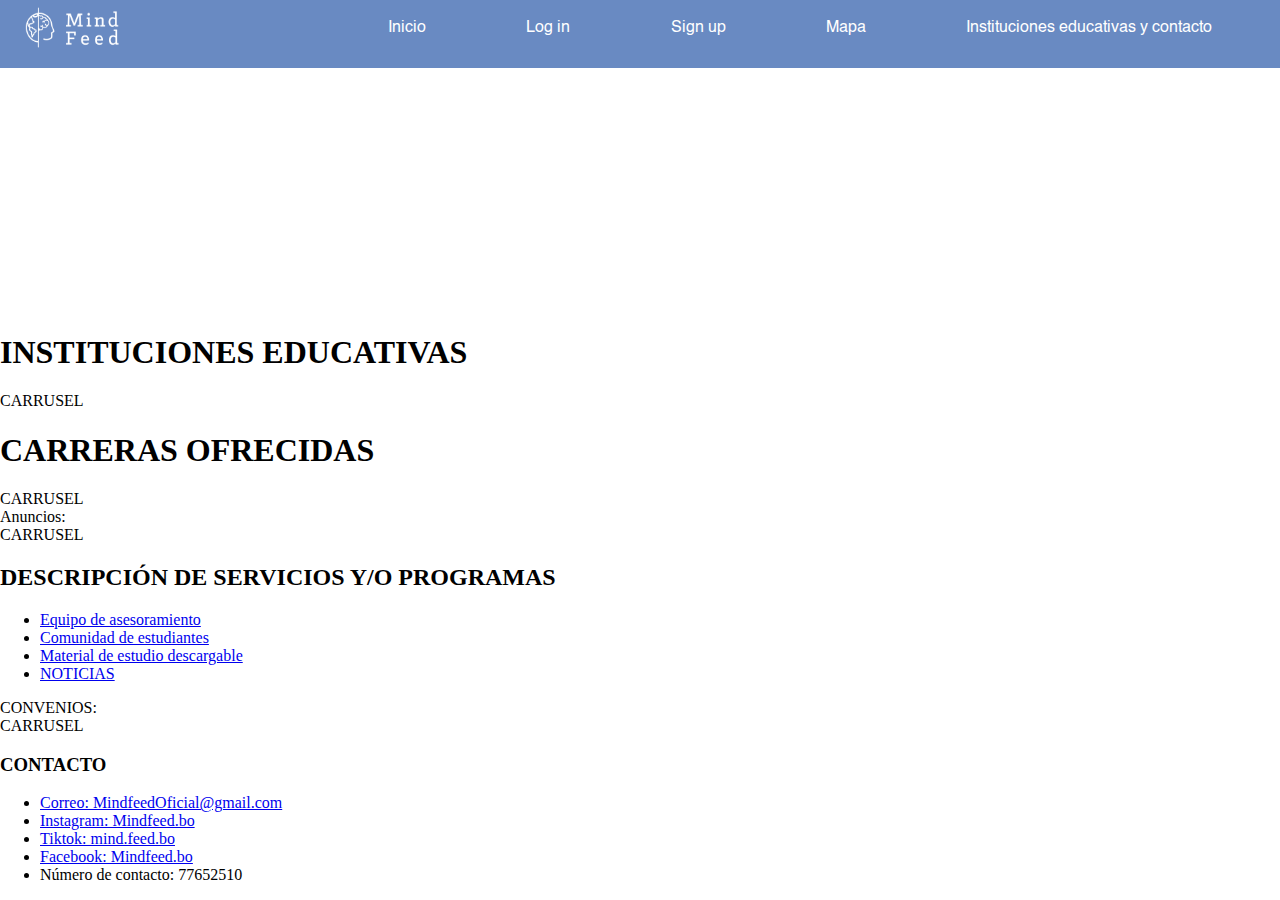
==== html/instituciones.html @ 21a2c239 "Primer Commit" ====
<!DOCTYPE html>
<html lang="en">
  <head>
    <meta charset="UTF-8" />
    <meta name="viewport" content="width=device-width, initial-scale=1.0" />
    <title>Mind Feed - Instituciones</title>

    <link rel="stylesheet" href="../css/inicio.css" />
    <link rel="stylesheet" href="../css/instituciones.css" />
    <link rel="icon" href="../img/mobile/iconos_cel-06.png" type="image/png" />
  </head>
  <body>
    <script>
      function setupMenu() {
        const openMenu = document.getElementById("openMenu");
        const closeMenu = document.getElementById("closeMenu");
        const navLinks = document.querySelector(".desplegar");

        openMenu.addEventListener("click", function () {
          navLinks.classList.toggle("show");
          openMenu.style.display = "none";
          closeMenu.style.display = "block";
        });

        closeMenu.addEventListener("click", function () {
          navLinks.classList.remove("show");
          openMenu.style.display = "block";
          closeMenu.style.display = "none";
        });
      }

      document.addEventListener("DOMContentLoaded", setupMenu);
    </script>

    <div class="mobile-menu">
      <div>
        <div class="menu-icon">
          <div class="menu-desplegar-icon">
            <img src="../img/mobile/iconos_cel-02.png" alt="" id="openMenu" />
            <img src="../img/mobile/iconos_cel-03.png" alt="" id="closeMenu" />
          </div>
          <div class="img-logo-mobile">
            <img
              src="../img/mobile/iconos_cel-06.png"
              alt=""
              class="logo-mobile"
            />
          </div>
          <div class="login-button-mobile">
            <button id="login-other-color">Log in</button>
          </div>
        </div>
        <div class="desplegar">
          <ul id="menu-list">
            <li><a href="index.html">Inicio</a></li>
            <div class="line-link"></div>
            <li><a href="login.html">Log in</a></li>
            <div class="line-link"></div>
            <li><a href="signup.html">Sign up</a></li>
            <div class="line-link"></div>
            <li><a href="mapa.html">Mapa</a></li>
            <div class="line-link"></div>
            <li>
              <a href="instituciones.html"
                >Instituciones educativas y contacto</a
              >
            </li>
            <div class="line-link"></div>
          </ul>
        </div>
      </div>
    </div>

    <div class="header-bar-container">
        <div class="image-container">
          <img
            src="../img/logo_mindfeed-01.png"
            alt="Logo MindFeed"
            class="image-logo"
          />
        </div>
        <div class="buttons-pages-container">
          <ul class="list-buttons-pages">
            <li class="list-item" id="inicio">
              <a href="index.html">Inicio</a>
            </li>
            <li class="list-item" id="login">
              <a href="login.html">Log in</a>
            </li>
            <li class="list-item" id="signup">
              <a href="signup.html">Sign up</a>
            </li>
            <li class="list-item" id="mapa">
              <a href="mapa.html">Mapa</a>
            </li>
            <li class="list-item" id="instituciones">
              <a href="instituciones.html">Instituciones educativas y contacto</a>
            </li>
          </ul>
        </div>
      </div>

      <div class="mobile-container">
        <div class="img-institutions-mobile">
            <img src="../img/mobile/iconos_cel-24.png" alt="">
        </div>
        <div class="title-institutions-container-mobile">
            <h1>INSTITUCIONES EDUCATIVAS</h1>
        </div>
        <div>
            CARRUSEL
        </div>
        <div>
            <h1>CARRERAS OFRECIDAS</h1>
        </div>
        <div>
            CARRUSEL
        </div>
        <div>
            Anuncios:
        </div>
        <div>
            CARRUSEL
        </div>
        <div>
            <h2>DESCRIPCIÓN DE SERVICIOS Y/O PROGRAMAS</h2>
            <div>
                <ul>
                    <li>
                        <a href="#">Equipo de asesoramiento</a>
                    </li>
                    <li>
                        <a href="#">Comunidad de estudiantes</a>
                    </li>
                    <li>
                        <a href="#">Material de estudio descargable</a>
                    </li>
                    <li>
                        <a href="#">NOTICIAS</a>
                    </li>
                </ul>
            </div>
        </div>
        <div>
            CONVENIOS:
        </div>
        <div>
            CARRUSEL
        </div>
      </div>
      <footer>
        <div>
            <h3>CONTACTO</h3>
        </div>
        <div class="dots-mobile-contacts">
        </div>
        <div class="social-networks-list-container">
            <ul class="social-networks-list">
                <li>
                    <a href="#">Correo: MindfeedOficial@gmail.com</a>
                </li>
                <li>
                    <a href="#">Instagram: Mindfeed.bo</a>
                </li>
                <li>
                    <a href="#">Tiktok: mind.feed.bo</a>
                </li>
                <li>
                    <a href="#">Facebook: Mindfeed.bo</a>
                </li>
                <li>
                    Número de contacto: 77652510
                </li>
            </ul>
        </div>
      </footer>
  </body>
</html>
---- css/inicio.css ----
@font-face{
    font-family: "Verdana";
    src: url('../fonts/VERDANA.TTF') format('truetype');
}

@font-face{
    font-family: "Helvetica";
    src: url('../fonts/Helvetica.ttf') format('truetype');
}

@font-face{
    font-family: "Helvetica Bold";
    src: url('../fonts/Helvetica-Bold.ttf') format('truetype');
}

body {
    margin: 0;
    padding: 0;
}

.desplegar{
    background-color: #FFFFFF;
}

.header-bar-container{
    display: none;
}

#openMenu{
    display: block;
}

#closeMenu{
    display: none;
}

.desplegar{
    display: none;
    flex-direction: column;
}

.desplegar.show {
    display: flex;
}

.mobile-menu{
    position: fixed;
    top: 0;
    left: 0;
    width: 100%;
    z-index: 1000;
    background-color: #698AC2;
    width: 100%;
    vertical-align: middle;
    align-items: center;
}

.logo-mobile{
    width: 50%;
    height: 50%;
}

.menu-icon {
    padding-left: 10px;
    padding-right: 10px;
    padding-top: 10px;
    display: flex;
    flex-direction: row;
    height: 30%;
    align-items: center;
}

.menu-desplegar-icon{
    width: 25%;
    margin-left: 2%;
}

.menu-desplegar-icon img{
    width: 60%;
}

.img-logo-mobile{
    width: 48%;
}

.img-logo-mobile img{
    width: 80%;
    height: 80%;
}

.login-button-mobile{
    width: 30%;
    text-align: center;
}

.login-button-mobile button{
    border-top-left-radius: 25px;
    border-top-right-radius: 25px;
    border-bottom-left-radius: 25px;
    border-bottom-right-radius: 25px;
    border: none;
    background-color: #33548B;
    color: #FFFFFF;
    padding-left: 12%;
    padding-right: 12%;
    padding-top: 7%;
    padding-bottom: 10%;
    width: 100%;
    font-family: 'Helvetica';
    font-size: 20px;
}

.desplegar{
    height: 70%;
}

#menu-list{
    list-style: none;
    padding-bottom: 2%;
    padding-left: 2%;
    padding-right: 2%;
    margin: 0;
}

#menu-list li {
    margin-bottom: 2%;
    margin-top: 2%;
    text-align: center;
}

#menu-list a {
    text-decoration: none;
    color: #33548B;
    font-size: 19px;
    font-family: "Helvetica";
}

.line-link{
    border-bottom: 2px solid #33548B;
    width: 80%;
    margin-left: 10%;
}

@media(min-width: 992px){

    .menu-icon{
        display: none;
    }

    .menu{
        display: none;
    }

    body{
        margin: 0;
        padding: 0;
    }
    
    .header-bar-container{
        position: fixed;
        top: 0;
        left: 0;
        width: 100%;
        z-index: 1000;
        background-color: #698AC2;
        display: flex;
        flex-direction: row;
    }
    
    .image-container{
        width: 30%;
    }
    
    .image-logo{
        margin-left: 6%;
        margin-top: 1%;
        width: 100px;
        height: 50px;
    }
    
    .buttons-pages-container{
        width: 65%;
    }
    
    .list-buttons-pages{
        display: flex;
        justify-content: space-between;
        margin-top: 18px;
        margin-bottom: 10px;
        padding: 0;
    }
    
    .list-item{
        margin-left: 4px;
        margin-right: 4px;
        list-style: none;
        height: 40px;
        text-align: center;
    }
    
    .list-item a{
        text-decoration: none;
        color: #FFFFFF;
        position: relative;
        padding-bottom: 5px;
        display: inline-block;
        border-bottom: 2px solid transparent;
        font-family: 'Helvetica';
        font-size: 16px;
        transition: color 0.3s, border-bottom 0.3s;
    }
    
    .list-item a:hover, .list-item.current a{
        color: #33548B;
        border-bottom: 2px solid #33548B;
    }
}
---- css/instituciones.css ----
.img-institutions-mobile{
    width: 100%;
    margin-top: 23%;
}

.img-institutions-mobile img{
    width: 100%;
}
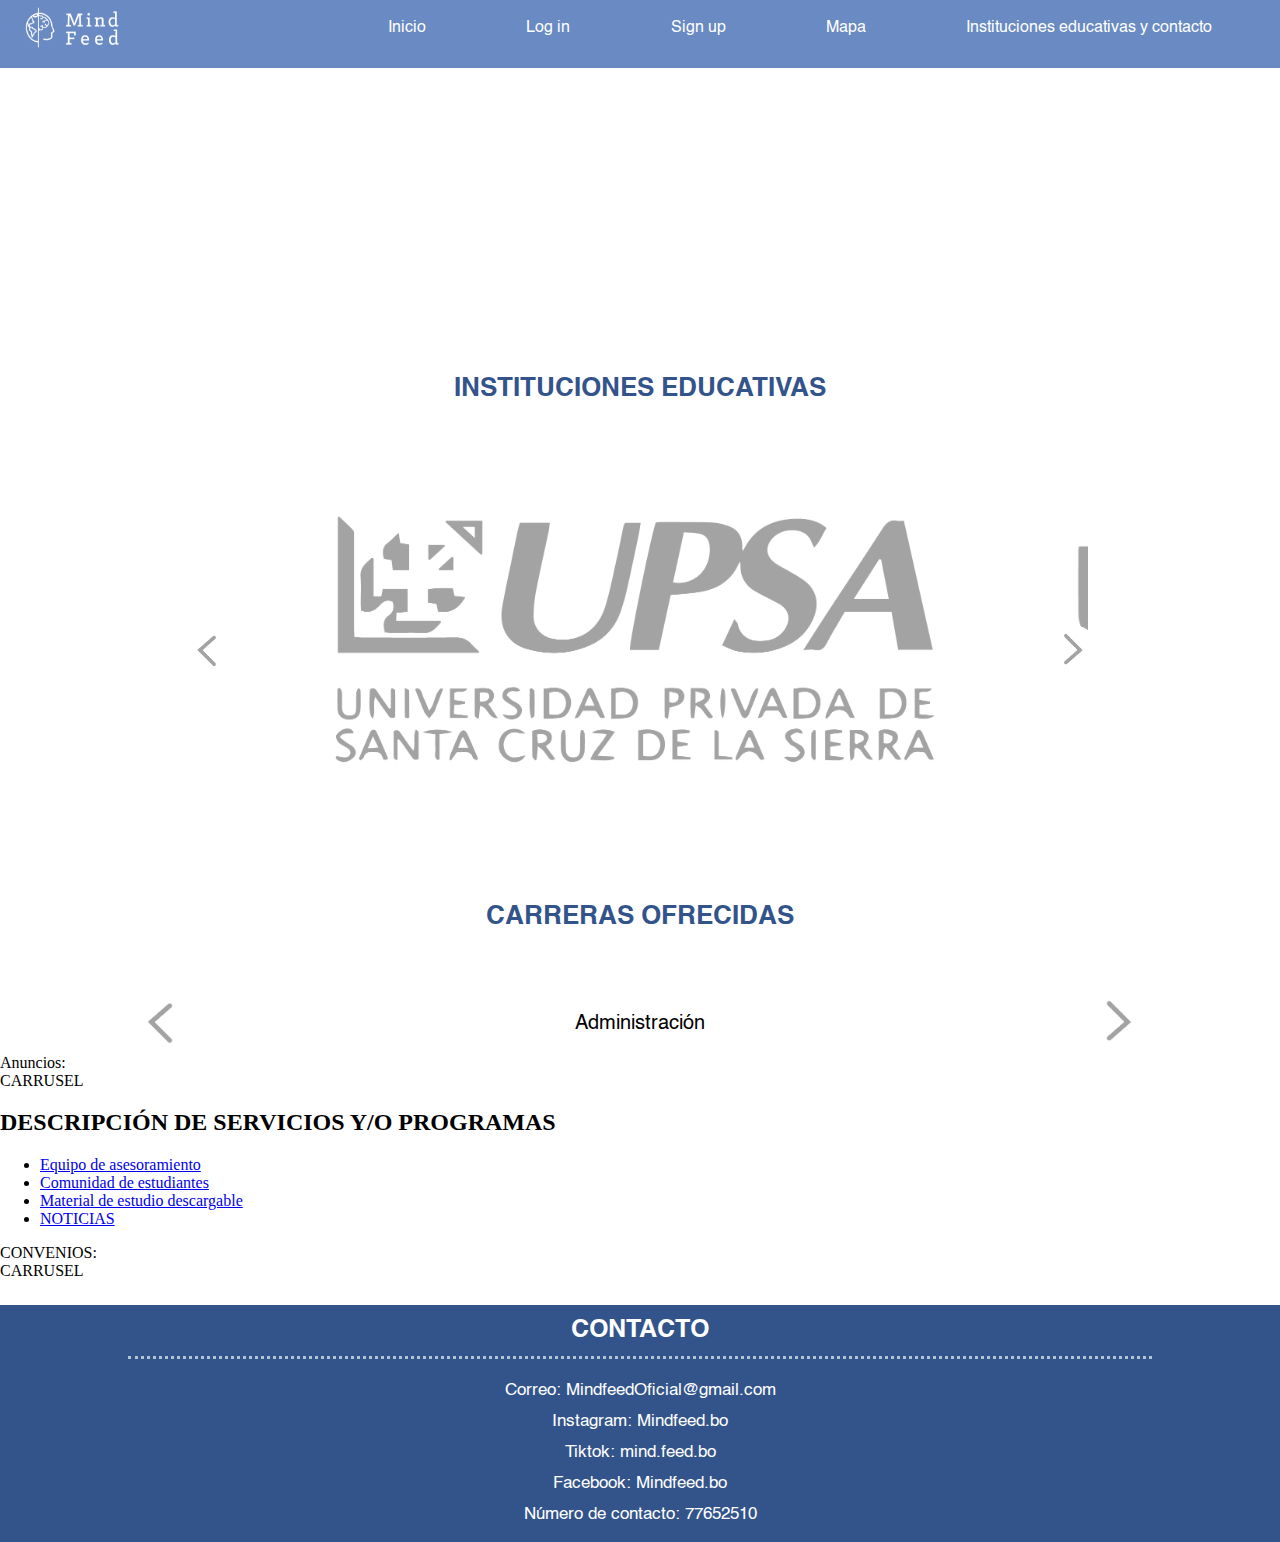
==== commit f066837a: "New commit" ====
--- a/html/instituciones.html
+++ b/html/instituciones.html
@@ -7,6 +7,7 @@
 
     <link rel="stylesheet" href="../css/inicio.css" />
     <link rel="stylesheet" href="../css/instituciones.css" />
+    <link rel="stylesheet" href="../css/footer.css">
     <link rel="icon" href="../img/mobile/iconos_cel-06.png" type="image/png" />
   </head>
   <body>
@@ -72,107 +73,132 @@
     </div>
 
     <div class="header-bar-container">
-        <div class="image-container">
+      <div class="image-container">
+        <img
+          src="../img/logo_mindfeed-01.png"
+          alt="Logo MindFeed"
+          class="image-logo"
+        />
+      </div>
+      <div class="buttons-pages-container">
+        <ul class="list-buttons-pages">
+          <li class="list-item" id="inicio">
+            <a href="index.html">Inicio</a>
+          </li>
+          <li class="list-item" id="login">
+            <a href="login.html">Log in</a>
+          </li>
+          <li class="list-item" id="signup">
+            <a href="signup.html">Sign up</a>
+          </li>
+          <li class="list-item" id="mapa">
+            <a href="mapa.html">Mapa</a>
+          </li>
+          <li class="list-item" id="instituciones">
+            <a href="instituciones.html">Instituciones educativas y contacto</a>
+          </li>
+        </ul>
+      </div>
+    </div>
+
+    <div class="mobile-container">
+      <div class="img-institutions-mobile">
+        <img src="../img/mobile/iconos_cel-24.png" alt="" />
+      </div>
+      <div class="title-institutions-container-mobile">
+        <h1>INSTITUCIONES EDUCATIVAS</h1>
+      </div>
+      <div id="carrusel-container">
+        <div id="image-carrusel">
           <img
-            src="../img/logo_mindfeed-01.png"
-            alt="Logo MindFeed"
-            class="image-logo"
+            class="carousel-image"
+            src="../img/mobile/iconos_cel-37.png"
+            alt="Img 1"
           />
-        </div>
-        <div class="buttons-pages-container">
-          <ul class="list-buttons-pages">
-            <li class="list-item" id="inicio">
-              <a href="index.html">Inicio</a>
-            </li>
-            <li class="list-item" id="login">
-              <a href="login.html">Log in</a>
-            </li>
-            <li class="list-item" id="signup">
-              <a href="signup.html">Sign up</a>
-            </li>
-            <li class="list-item" id="mapa">
-              <a href="mapa.html">Mapa</a>
-            </li>
-            <li class="list-item" id="instituciones">
-              <a href="instituciones.html">Instituciones educativas y contacto</a>
+          <img
+            class="carousel-image"
+            src="../img/mobile/iconos_cel-38.png"
+            alt="Img 2"
+          />
+        </div>
+        <div id="prev-btn" class="carousel-btn" onclick="prevImage()">
+          <img src="../img/mobile/iconos_cel-35.png" alt="Anterior" />
+        </div>
+        <div id="next-btn" class="carousel-btn" onclick="nextImage()">
+          <img src="../img/mobile/iconos_cel-36.png" alt="Siguiente" />
+        </div>
+      </div>
+      <div class="title-institutions-container-mobile">
+        <h1>CARRERAS OFRECIDAS</h1>
+      </div>
+      <div id="carrusel-container-carreras">
+        <div id="carreras-carrusel">
+          <div class="carousel-carrera">Administración</div>
+          <div class="carousel-carrera">Derecho</div>
+          <div class="carousel-carrera">Medicina</div>
+          <div class="carousel-carrera">Mecatrónica</div>
+          <div class="carousel-carrera">Comunicación Social</div>
+        </div>
+        <div id="back-btn" class="carrera-btn" onclick="prevCarrera()">
+          <img src="../img/mobile/iconos_cel-35.png" alt="Anterior" />
+        </div>
+        <div id="forward-btn" class="carrera-btn" onclick="nextCarrera()">
+          <img src="../img/mobile/iconos_cel-36.png" alt="Siguiente" />
+        </div>
+      </div>
+      <div>Anuncios:</div>
+      <div>CARRUSEL</div>
+      <div>
+        <h2>DESCRIPCIÓN DE SERVICIOS Y/O PROGRAMAS</h2>
+        <div>
+          <ul>
+            <li>
+              <a href="#">Equipo de asesoramiento</a>
+            </li>
+            <li>
+              <a href="#">Comunidad de estudiantes</a>
+            </li>
+            <li>
+              <a href="#">Material de estudio descargable</a>
+            </li>
+            <li>
+              <a href="#">NOTICIAS</a>
             </li>
           </ul>
         </div>
       </div>
-
-      <div class="mobile-container">
-        <div class="img-institutions-mobile">
-            <img src="../img/mobile/iconos_cel-24.png" alt="">
-        </div>
-        <div class="title-institutions-container-mobile">
-            <h1>INSTITUCIONES EDUCATIVAS</h1>
-        </div>
-        <div>
-            CARRUSEL
-        </div>
-        <div>
-            <h1>CARRERAS OFRECIDAS</h1>
-        </div>
-        <div>
-            CARRUSEL
-        </div>
-        <div>
-            Anuncios:
-        </div>
-        <div>
-            CARRUSEL
-        </div>
-        <div>
-            <h2>DESCRIPCIÓN DE SERVICIOS Y/O PROGRAMAS</h2>
-            <div>
-                <ul>
-                    <li>
-                        <a href="#">Equipo de asesoramiento</a>
-                    </li>
-                    <li>
-                        <a href="#">Comunidad de estudiantes</a>
-                    </li>
-                    <li>
-                        <a href="#">Material de estudio descargable</a>
-                    </li>
-                    <li>
-                        <a href="#">NOTICIAS</a>
-                    </li>
-                </ul>
-            </div>
-        </div>
-        <div>
-            CONVENIOS:
-        </div>
-        <div>
-            CARRUSEL
-        </div>
-      </div>
-      <footer>
-        <div>
-            <h3>CONTACTO</h3>
-        </div>
-        <div class="dots-mobile-contacts">
-        </div>
-        <div class="social-networks-list-container">
-            <ul class="social-networks-list">
-                <li>
-                    <a href="#">Correo: MindfeedOficial@gmail.com</a>
-                </li>
-                <li>
-                    <a href="#">Instagram: Mindfeed.bo</a>
-                </li>
-                <li>
-                    <a href="#">Tiktok: mind.feed.bo</a>
-                </li>
-                <li>
-                    <a href="#">Facebook: Mindfeed.bo</a>
-                </li>
-                <li>
-                    Número de contacto: 77652510
-                </li>
-            </ul>
-        </div>
-      </footer>
+      <div>CONVENIOS:</div>
+      <div>CARRUSEL</div>
+    </div>
+    <footer>
+      <div class="title-container-footer">
+        <h3>CONTACTO</h3>
+      </div>
+      <div class="dots-mobile-contacts"></div>
+      <div class="social-networks-list-container">
+        <ul class="social-networks-list">
+          <li>
+            <a href="javascript:void(0);" onclick="redirectToGmail()"
+              >Correo: MindfeedOficial@gmail.com</a
+            >
+          </li>
+          <li>
+            <a href="https://acortar.link/Gv47e2">Instagram: Mindfeed.bo</a>
+          </li>
+          <li>
+            <a href="https://acortar.link/OIs1DN">Tiktok: mind.feed.bo</a>
+          </li>
+          <li>
+            <a href="https://acortar.link/n2B22X">Facebook: Mindfeed.bo</a>
+          </li>
+          <li>
+            <a href="https://wa.link/slpqrj">Número de contacto: 77652510</a>
+          </li>
+        </ul>
+      </div>
+    </footer>
+
+    <script src="../js/carruselUniversities.js"></script>
+    <script src="../js/carrerasCarrusel.js"></script>
   </body>
 </html>
--- a/css/instituciones.css
+++ b/css/instituciones.css
@@ -1,3 +1,13 @@
+@font-face{
+    font-family: "Helvetica";
+    src: url('../fonts/Helvetica.ttf') format('truetype');
+}
+
+@font-face{
+    font-family: "Helvetica Bold";
+    src: url('../fonts/Helvetica-Bold.ttf') format('truetype');
+}
+
 
 .img-institutions-mobile{
     width: 100%;
@@ -7,3 +17,104 @@
 .img-institutions-mobile img{
     width: 100%;
 }
+
+.title-institutions-container-mobile{
+    text-align: center;
+}
+
+.title-institutions-container-mobile h1{
+    font-family: 'Helvetica Bold';
+    font-size: 26px;
+    color: #33548B;
+    margin-top: 5%;
+    margin-bottom: 5%;
+}
+
+
+#carrusel-container {
+    width: 60%;
+    margin: auto;
+    overflow: hidden;
+    position: relative;
+    padding-left: 5%;
+    padding-right: 5%;
+}
+
+#image-carrusel {
+    display: flex;
+    transition: transform 0.5s ease-in-out;
+}
+
+.carousel-image {
+    width: 100%;
+    height: auto;
+}
+
+.carousel-btn {
+    position: absolute;
+    top: 50%;
+    transform: translateY(-50%);
+    font-size: 24px;
+    cursor: pointer;
+    background-color: transparent;
+    border: none;
+    outline: none;
+}
+
+#prev-btn img,
+#next-btn img {
+    width: 50px;
+}
+
+#prev-btn {
+    left: -10px;
+}
+
+#next-btn {
+    right: -10px;
+}
+
+#carrusel-container-carreras {
+    width: 80%; /* Ajusta el ancho según sea necesario */
+    margin: auto; /* Centra el carrusel */
+    position: relative;
+    overflow: hidden;
+  }
+
+  #carreras-carrusel {
+    display: flex;
+    transition: transform 0.5s ease-in-out;
+  }
+
+  .carousel-carrera {
+    width: 100%;
+    min-width: 100%;
+    box-sizing: border-box;
+    text-align: center;
+    font-size: 20px;
+    padding: 20px;
+    font-family: 'Helvetica';
+  }
+
+  .carrera-btn {
+    position: absolute;
+    top: 50%;
+    transform: translateY(-50%);
+    cursor: pointer;
+  }
+
+  #back-btn {
+    left: 0px;
+  }
+
+  #back-btn img{
+    width: 20%;
+  }
+
+  #forward-btn {
+    right: -260px;
+  }
+
+  #forward-btn img{
+    width: 20%;
+  }--- a/css/footer.css
+++ b/css/footer.css
@@ -0,0 +1,101 @@
+@font-face{
+    font-family: "Helvetica";
+    src: url('../fonts/Helvetica.ttf') format('truetype');
+}
+
+@font-face{
+    font-family: "Helvetica Bold";
+    src: url('../fonts/Helvetica-Bold.ttf') format('truetype');
+}
+
+footer{
+    background-color: #33548B;
+}
+
+.title-container-footer{
+    text-align: center;
+}
+
+.title-container-footer h3{
+    font-family: "Helvetica Bold";
+    font-size: 15px;
+    color: #FFFFFF;
+    padding-top: 1%;
+    margin-bottom: 1%;
+}
+
+.dots-mobile-contacts{
+    width: 70%;
+    border-bottom: 3px dotted #B1C6D4;
+    margin-left: 15%;
+}
+
+.social-networks-list-container{
+    text-align: center;
+    padding-bottom: 1%;
+}
+
+.social-networks-list{
+    margin-bottom: 0;
+    padding-left: 0;
+}
+
+.social-networks-list li{
+    list-style: none;
+    padding-top: 0.5%;
+    padding-bottom: 0.5%;
+}
+
+.social-networks-list a{
+    text-decoration: none;
+    color: #FFFFFF;
+    font-family: "Helvetica";
+    font-size: 12px;
+}
+
+
+@media(min-width: 992px){
+    footer{
+        background-color: #33548B;
+    }
+    
+    .title-container-footer{
+        text-align: center;
+    }
+    
+    .title-container-footer h3{
+        font-family: "Helvetica Bold";
+        font-size: 25px;
+        color: #FFFFFF;
+        padding-top: 1%;
+        margin-bottom: 1%;
+    }
+    
+    .dots-mobile-contacts{
+        width: 80%;
+        border-bottom: 3px dotted #B1C6D4;
+        margin-left: 10%;
+    }
+    
+    .social-networks-list-container{
+        text-align: center;
+        padding-bottom: 1%;
+    }
+    
+    .social-networks-list{
+        margin-bottom: 0;
+    }
+    
+    .social-networks-list li{
+        list-style: none;
+        padding-top: 0.5%;
+        padding-bottom: 0.5%;
+    }
+    
+    .social-networks-list a{
+        text-decoration: none;
+        color: #FFFFFF;
+        font-family: "Helvetica";
+        font-size: 17px;
+    }
+}
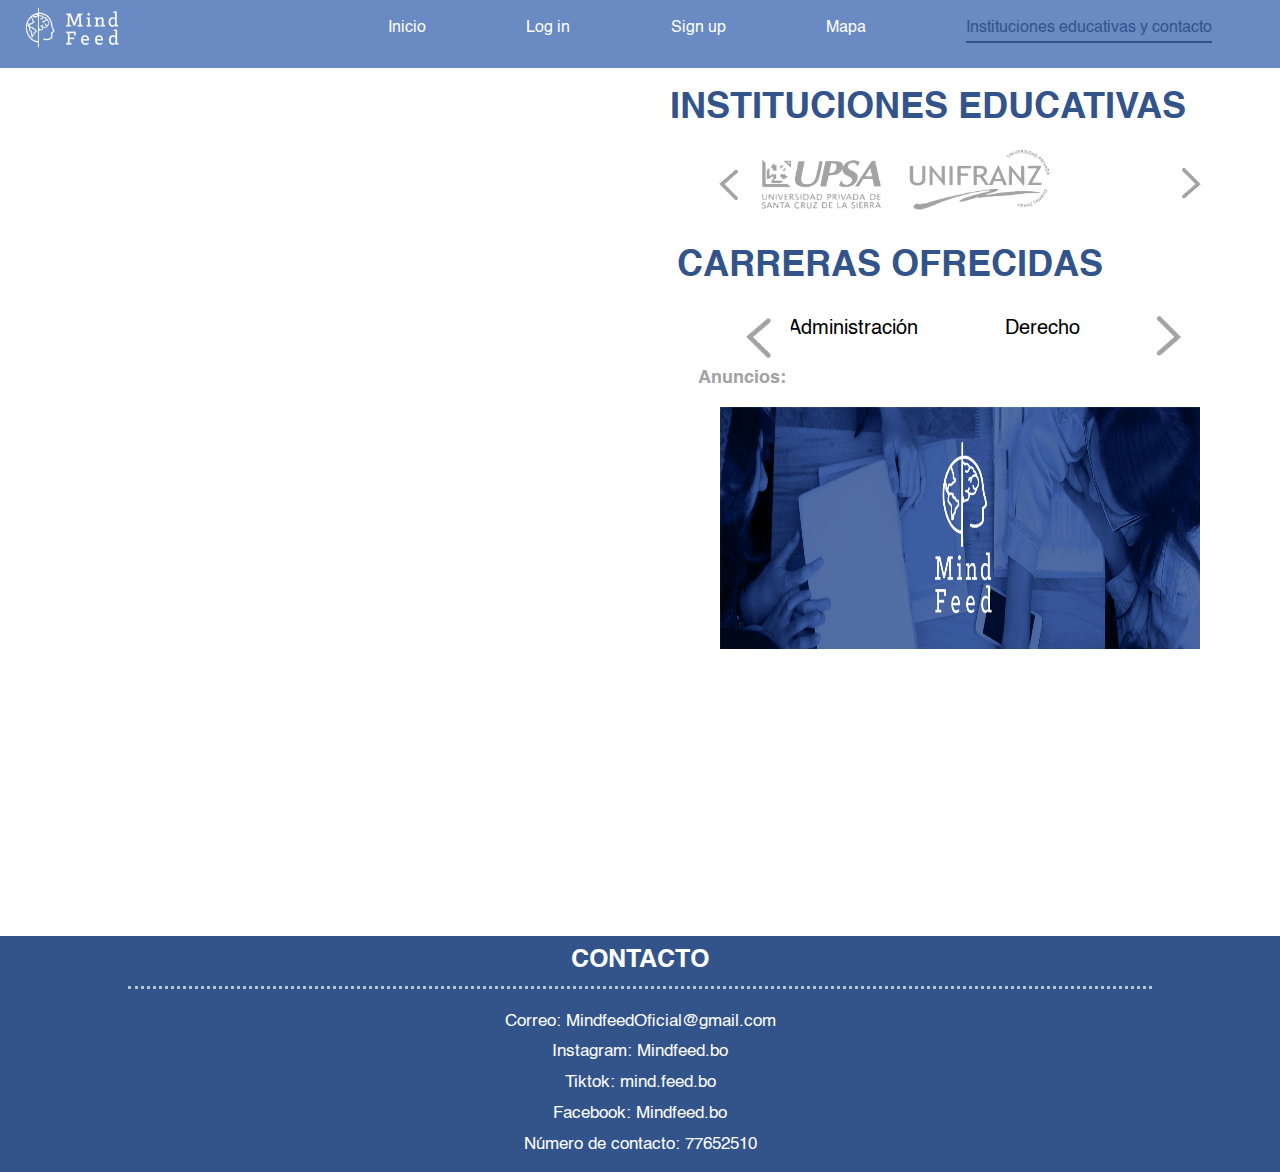
==== commit e59510d1: "pushing again, new design changes" ====
--- a/html/instituciones.html
+++ b/html/instituciones.html
@@ -7,7 +7,7 @@
 
     <link rel="stylesheet" href="../css/inicio.css" />
     <link rel="stylesheet" href="../css/instituciones.css" />
-    <link rel="stylesheet" href="../css/footer.css">
+    <link rel="stylesheet" href="../css/footer.css" />
     <link rel="icon" href="../img/mobile/iconos_cel-06.png" type="image/png" />
   </head>
   <body>
@@ -33,6 +33,35 @@
       document.addEventListener("DOMContentLoaded", setupMenu);
     </script>
 
+    <script>
+      let currentIndex = 0;
+      const intervalTiming = 3000;
+
+      function nextAnnounce() {
+        if (
+          currentIndex <
+          document.querySelectorAll(".anuncio-image").length - 1
+        ) {
+          currentIndex++;
+        } else {
+          currentIndex = 0;
+        }
+        updateCarruselAnuncios();
+      }
+
+      function updateCarruselAnuncios() {
+        const carr = document.getElementById("anuncios-carrusel");
+        const imgWidth = document.querySelector(".anuncio-image").offsetWidth;
+        const totalWidth =
+          imgWidth * document.querySelectorAll(".anuncio-image").length;
+        const newPos = -currentIndex * imgWidth;
+
+        carr.style.transform = `translateX(${newPos}px)`;
+      }
+
+      setInterval(nextAnnounce, intervalTiming);
+    </script>
+
     <div class="mobile-menu">
       <div>
         <div class="menu-icon">
@@ -98,6 +127,74 @@
             <a href="instituciones.html">Instituciones educativas y contacto</a>
           </li>
         </ul>
+      </div>
+    </div>
+
+    <div class="desktop-container">
+      <div class="flex">
+        <div class="img-desktop-institutions">
+          <img src="../img/mobile/iconos_cel-24.png" alt="" />
+        </div>
+        <div class="right-one-desktop">
+          <div class="title-institutions-container-desktop">
+            <h1>INSTITUCIONES EDUCATIVAS</h1>
+          </div>
+          <div id="carrusel-container-desktop">
+            <div id="image-carrusel-desktop">
+              <img
+                class="carousel-image-desktop"
+                src="../img/mobile/iconos_cel-37.png"
+                alt="Img 1"
+              />
+              <img
+                class="carousel-image-desktop"
+                src="../img/mobile/iconos_cel-38.png"
+                alt="Img 2"
+              />
+            </div>
+            <div id="prev-btnA" class="carousel-btnA" onclick="prevImageDesk()">
+              <img src="../img/mobile/iconos_cel-35.png" alt="Anterior" />
+            </div>
+            <div id="next-btnA" class="carousel-btnA" onclick="nextImageDesk()">
+              <img src="../img/mobile/iconos_cel-36.png" alt="Siguiente" />
+            </div>
+          </div>
+          <div class="title-institutions-container-desktop" id="different">
+            <h1>CARRERAS OFRECIDAS</h1>
+          </div>
+          <div id="carrusel-container-carreras">
+            <div id="carreras-carrusel">
+              <div class="carousel-carrera">Administración</div>
+              <div class="carousel-carrera">Derecho</div>
+              <div class="carousel-carrera">Medicina</div>
+              <div class="carousel-carrera">Mecatrónica</div>
+              <div class="carousel-carrera">Comunicación Social</div>
+            </div>
+            <div id="back-btn" class="carrera-btn" onclick="prevCarrera()">
+              <img src="../img/mobile/iconos_cel-35.png" alt="Anterior" />
+            </div>
+            <div id="forward-btn" class="carrera-btn" onclick="nextCarrera()">
+              <img src="../img/mobile/iconos_cel-36.png" alt="Siguiente" />
+            </div>
+          </div>
+          <div class="announce-container">Anuncios:</div>
+          <div id="anuncios-carrusel-container">
+            <div id="anuncios-carrusel">
+              <div class="anuncio-image">
+                <img src="../img/mobile/iconos_cel-34.png" alt="" />
+              </div>
+              <div class="anuncio-image">
+                <img src="../img/mobile/iconos_cel-36.png" alt="" />
+              </div>
+              <div class="anuncio-image">
+                <img src="../img/mobile/iconos_cel-38.png" alt="" />
+              </div>
+              <div class="anuncio-image">
+                <img src="../img/mobile/iconos_cel-39.png" alt="" />
+              </div>
+            </div>
+          </div>
+        </div>
       </div>
     </div>
 
@@ -146,29 +243,70 @@
           <img src="../img/mobile/iconos_cel-36.png" alt="Siguiente" />
         </div>
       </div>
-      <div>Anuncios:</div>
-      <div>CARRUSEL</div>
+      <div class="announce-container">Anuncios:</div>
+      <div id="anuncios-carrusel-container">
+        <div id="anuncios-carrusel">
+          <div class="anuncio-image">
+            <img src="../img/mobile/iconos_cel-34.png" alt="" />
+          </div>
+          <div class="anuncio-image">
+            <img src="../img/mobile/iconos_cel-36.png" alt="" />
+          </div>
+          <div class="anuncio-image">
+            <img src="../img/mobile/iconos_cel-38.png" alt="" />
+          </div>
+          <div class="anuncio-image">
+            <img src="../img/mobile/iconos_cel-39.png" alt="" />
+          </div>
+        </div>
+      </div>
+      <div class="dot-line-separator"></div>
       <div>
-        <h2>DESCRIPCIÓN DE SERVICIOS Y/O PROGRAMAS</h2>
-        <div>
-          <ul>
-            <li>
-              <a href="#">Equipo de asesoramiento</a>
-            </li>
-            <li>
-              <a href="#">Comunidad de estudiantes</a>
-            </li>
-            <li>
-              <a href="#">Material de estudio descargable</a>
-            </li>
-            <li>
-              <a href="#">NOTICIAS</a>
-            </li>
-          </ul>
-        </div>
-      </div>
-      <div>CONVENIOS:</div>
-      <div>CARRUSEL</div>
+        <h2 class="services-title">DESCRIPCIÓN DE SERVICIOS Y/O PROGRAMAS</h2>
+        <div class="flex-both">
+          <div class="flex-buttons-instituciones-one">
+            <ul>
+              <li>
+                <a href="#">Equipo de asesoramiento</a>
+              </li>
+              <li>
+                <a href="#">Comunidad de estudiantes</a>
+              </li>
+            </ul>
+          </div>
+          <div class="flex-buttons-instituciones-two">
+            <ul>
+              <li>
+                <a href="#">Material de estudio descargable</a>
+              </li>
+              <li>
+                <a href="#">NOTICIAS</a>
+              </li>
+            </ul>
+          </div>
+        </div>
+      </div>
+      <div class="title-institutions-container-mobile">CONVENIOS:</div>
+      <div id="carrusel-container-d">
+        <div id="image-carrusel-d">
+          <img
+            class="carousel-image-d"
+            src="../img/mobile/iconos_cel-37.png"
+            alt="Img 1"
+          />
+          <img
+            class="carousel-image-d"
+            src="../img/mobile/iconos_cel-38.png"
+            alt="Img 2"
+          />
+        </div>
+        <div id="prev-btn-d" class="carousel-btn-d" onclick="prevImageD()">
+          <img src="../img/mobile/iconos_cel-35.png" alt="Anterior" />
+        </div>
+        <div id="next-btn-d" class="carousel-btn-d" onclick="nextImageD()">
+          <img src="../img/mobile/iconos_cel-36.png" alt="Siguiente" />
+        </div>
+      </div>
     </div>
     <footer>
       <div class="title-container-footer">
@@ -198,7 +336,19 @@
       </div>
     </footer>
 
+    <script>
+      const currentPage = "instituciones";
+
+      document.querySelectorAll(".list-item").forEach((item) => {
+        item.classList.remove("current");
+      });
+
+      document.getElementById(currentPage).classList.add("current");
+    </script>
+
     <script src="../js/carruselUniversities.js"></script>
     <script src="../js/carrerasCarrusel.js"></script>
+    <script src="../js/conveniosCarrusel.js"></script>
+    <script src="../js/desktopUniversities.js"></script>
   </body>
 </html>
--- a/css/instituciones.css
+++ b/css/instituciones.css
@@ -7,7 +7,6 @@
     font-family: "Helvetica Bold";
     src: url('../fonts/Helvetica-Bold.ttf') format('truetype');
 }
-
 
 .img-institutions-mobile{
     width: 100%;
@@ -75,8 +74,8 @@
 }
 
 #carrusel-container-carreras {
-    width: 80%; /* Ajusta el ancho según sea necesario */
-    margin: auto; /* Centra el carrusel */
+    width: 80%;
+    margin: auto;
     position: relative;
     overflow: hidden;
   }
@@ -117,4 +116,332 @@
 
   #forward-btn img{
     width: 20%;
-  }+  }
+
+  .announce-container {
+    text-align: center;
+    font-size: 25px;
+    color: #a3a3a4;
+  }
+
+  #anuncios-carrusel-container {
+    width: 80%;
+    margin: auto;
+    overflow: hidden;
+  }
+
+  #anuncios-carrusel {
+    display: flex;
+    transition: transform 0.5s ease-in-out;
+  }
+
+  .anuncio-image {
+    flex: 0 0 auto;
+    box-sizing: border-box;
+    text-align: center;
+    padding: 20px;
+    width: 100%;
+  }
+
+  .anuncio-image img{
+    width: 80%;
+    height: 50%;
+  }
+
+.dot-line-separator{
+    width: 80%;
+    margin-left: 10%;
+    border-bottom: 3px dotted #33548B;
+}
+
+.services-title{
+    font-family: 'Helvetica Bold';
+    font-size: 26px;
+    color: #33548B;
+    text-align: center;
+    margin: 2%;
+}
+
+.flex-both{
+    display: flex;
+}
+
+.flex-buttons-instituciones-one{
+    width: 50%;
+}
+
+.flex-buttons-instituciones-one ul{
+    padding-left: 4%;
+    padding-top: 0;
+    padding-bottom: 0;
+    padding-right: 0;
+}
+
+.flex-buttons-instituciones-one li{
+    list-style: none;
+    margin-top: 3%;
+    margin-bottom: 3%;
+}
+
+.flex-buttons-instituciones-one a{
+    text-decoration: none;
+    color: #33548B;
+    font-family: 'Helvetica';
+    font-size: 13px;
+    border: 1px solid #33548B;
+    border-top-left-radius: 25px;
+    border-top-right-radius: 25px;
+    border-bottom-left-radius: 25px;
+    border-bottom-right-radius: 25px;
+    padding: 2%;
+}
+
+.flex-buttons-instituciones-two{
+    width: 50%;
+}
+
+.flex-buttons-instituciones-two ul{
+    padding-right: 4%;
+    padding-top: 0;
+    padding-bottom: 0;
+    padding-left: 0;
+}
+
+.flex-buttons-instituciones-two li{
+    list-style: none;
+    margin-top: 8%;
+    margin-bottom: 5%;
+}
+
+.flex-buttons-instituciones-two a{
+    text-decoration: none;
+    color: #33548B;
+    font-family: 'Helvetica';
+    font-size: 13px;
+    border: 1px solid #33548B;
+    border-top-left-radius: 25px;
+    border-top-right-radius: 25px;
+    border-bottom-left-radius: 25px;
+    border-bottom-right-radius: 25px;
+    padding: 2%;
+}
+
+.title-institutions-container-mobile{
+    font-family: 'Helvetica Bold';
+    font-size: 26px;
+    color: #33548B;
+    margin-top: 5%;
+    margin-bottom: 5%;
+}
+
+#carrusel-container-d {
+    width: 60%;
+    margin: auto;
+    overflow: hidden;
+    position: relative;
+    padding-left: 5%;
+    padding-right: 5%;
+}
+
+#image-carrusel-d {
+    display: flex;
+    transition: transform 0.5s ease-in-out;
+}
+
+.carousel-image-d {
+    width: 100%;
+    height: auto;
+}
+
+.carousel-btn-d {
+    position: absolute;
+    top: 50%;
+    transform: translateY(-50%);
+    font-size: 24px;
+    cursor: pointer;
+    background-color: transparent;
+    border: none;
+    outline: none;
+}
+
+#prev-btn-d img,
+#next-btn-d img {
+    width: 50px;
+}
+
+#prev-btn-d {
+    left: -10px;
+}
+
+#next-btn-d {
+    right: -10px;
+}
+
+@media(min-width: 992px){
+
+    .mobile-container{
+        display: none;
+    }
+
+    .flex{
+        display: flex;
+    }
+
+    .img-desktop-institutions{
+        width: 50%;
+        margin-top: 5%;
+    }
+    
+    .img-desktop-institutions img{
+        width: 100%;
+    }
+
+    .right-one-desktop{
+        width: 50%;
+        display: block;
+    }
+
+    .title-institutions-container-desktop{
+        text-align: center;
+        margin-top: 14%;
+        font-family: 'Helvetica Bold';
+        font-size: 18px;
+        color: #33548B;
+        width: 90%;
+    }
+
+    #carrusel-container-desktop {
+        width: 24%;
+        margin: auto;
+        overflow: hidden;
+        position: relative;
+        padding-left: 5%;
+        padding-right: 48%;
+    }
+    
+    #image-carrusel-desktop {
+        display: flex;
+        transition: transform 0.5s ease-in-out;
+    }
+    
+    .carousel-image-desktop {
+        width: 100%;
+        height: auto;
+    }
+    
+    .carousel-btnA {
+        position: absolute;
+        top: 50%;
+        transform: translateY(-50%);
+        font-size: 24px;
+        cursor: pointer;
+        background-color: transparent;
+        border: none;
+        outline: none;
+    }
+    
+    #prev-btnA img,
+    #next-btnA img {
+        width: 50px;
+    }
+    
+    #prev-btnA {
+        left: -10px;
+    }
+    
+    #next-btnA {
+        right: -10px;
+    }
+
+    #different{
+        margin-top: 0;
+        margin-bottom: 0;
+        width: 78%;
+    }
+
+    
+    #carrusel-container-carreras {
+    width: 37%;
+    margin: auto;
+    position: relative;
+    overflow: hidden;
+    padding-left: 5%;
+    padding-right: 31%;
+  }
+
+  #carreras-carrusel {
+    display: flex;
+    transition: transform 0.9s ease-in-out;
+    
+    
+  }
+
+  .carousel-carrera {
+    width: 100%;
+    min-width: 80%;
+    box-sizing: border-box;
+    text-align: center;
+    font-size: 20px;
+    padding: 10px;
+    font-family: 'Helvetica';
+    align-items: flex-start;
+    justify-content: flex-start;
+    flex-grow: 0;
+  }
+
+  .carrera-btn {
+    position: absolute;
+    top: 50%;
+    transform: translateY(-50%);
+    cursor: pointer;
+  }
+
+  #back-btn {
+    left: 0px;
+  }
+
+  #back-btn img{
+    width: 20%;
+  }
+
+  #forward-btn {
+    right: -268px;
+  }
+
+  #forward-btn img{
+    width: 20%;
+  }
+
+  .announce-container {
+    text-align: start;
+    font-size: 18px;
+    font-family: 'Helvetica Bold';
+    margin-left: 9%;
+    color: #a3a3a4;
+  }
+
+  #anuncios-carrusel-container {
+    width: 100%;
+    margin: auto;
+    overflow: hidden;
+  }
+
+  #anuncios-carrusel {
+    display: flex;
+    transition: transform 0.5s ease-in-out;
+  }
+
+  .anuncio-image {
+    flex: 0 0 auto;
+    box-sizing: border-box;
+    text-align: center;
+    padding: 20px;
+    width: 100%;
+  }
+
+  .anuncio-image img{
+    width: 80%;
+    height: 50%;
+  }
+    
+}